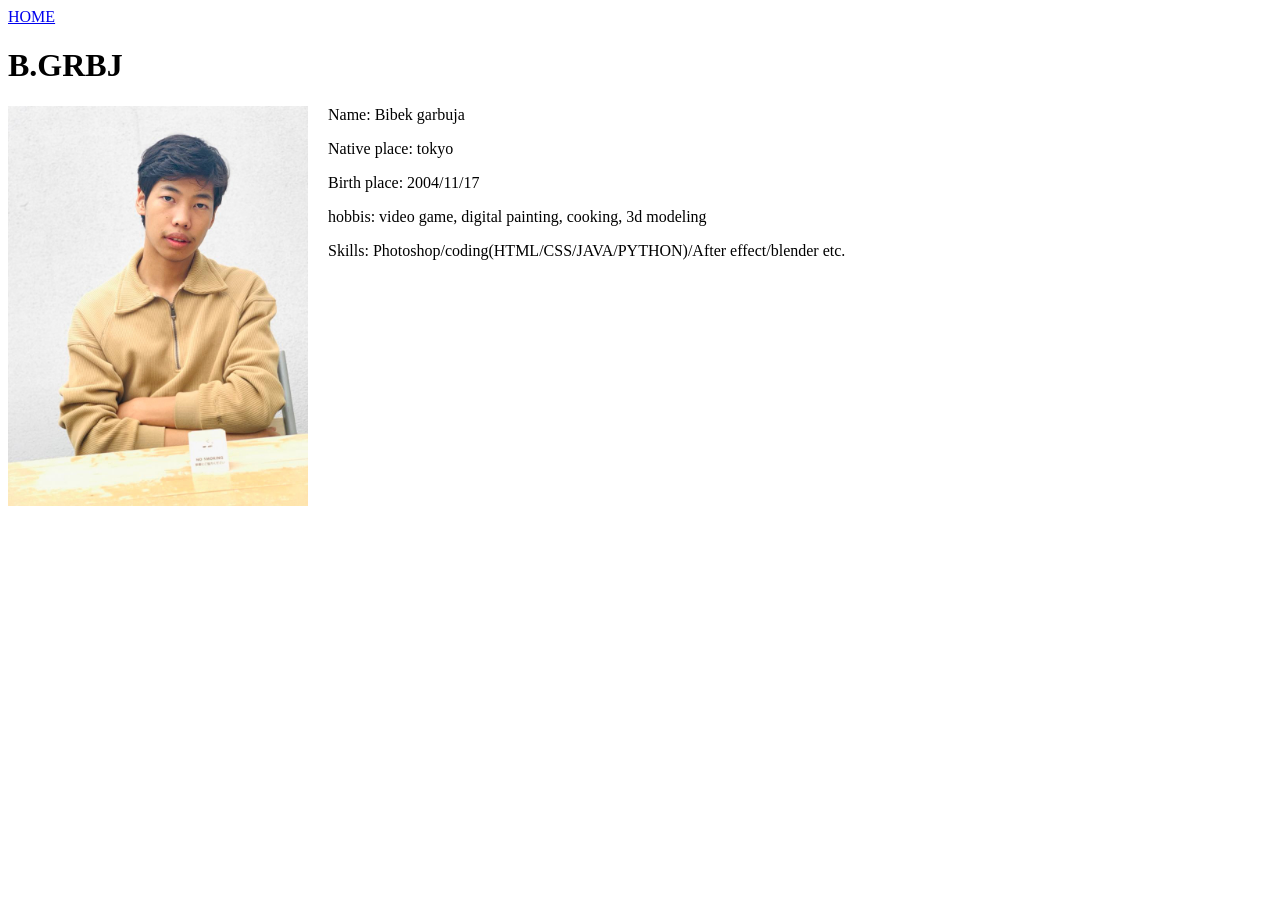
==== 03profile.html @ 2f0b6005 "Initial commit" ====
<!DOCTYPE html>
<html lang="en">
<head>
    <link rel="stylesheet" href="04profile.css">
    <meta charset="UTF-8">
    <meta name="viewport" content="width=device-width, initial-scale=1.0">
    <title>B.PROFILE</title>
    <link rel="icon" type="jpg" href="/sources/favicon.png">
</head>
<body>
    <a href="01portfolio.html"> HOME</a>
  <H1>B.GRBJ</H1>
<img src="/sources/my.jpg" width="500px" alt="">
<p>Name: Bibek garbuja</p>
<p>Native place: tokyo</p>
<p>Birth place: 2004/11/17</p>
<p>hobbis: video game, digital painting, cooking, 3d modeling</p>
<p>Skills: Photoshop/coding(HTML/CSS/JAVA/PYTHON)/After effect/blender etc.</p>

</body>
</html>
---- 04profile.css ----
img {
    float: left;
    margin-right: 20px;
    width: 300px;
}

p {
    max-width: 4000px;
}
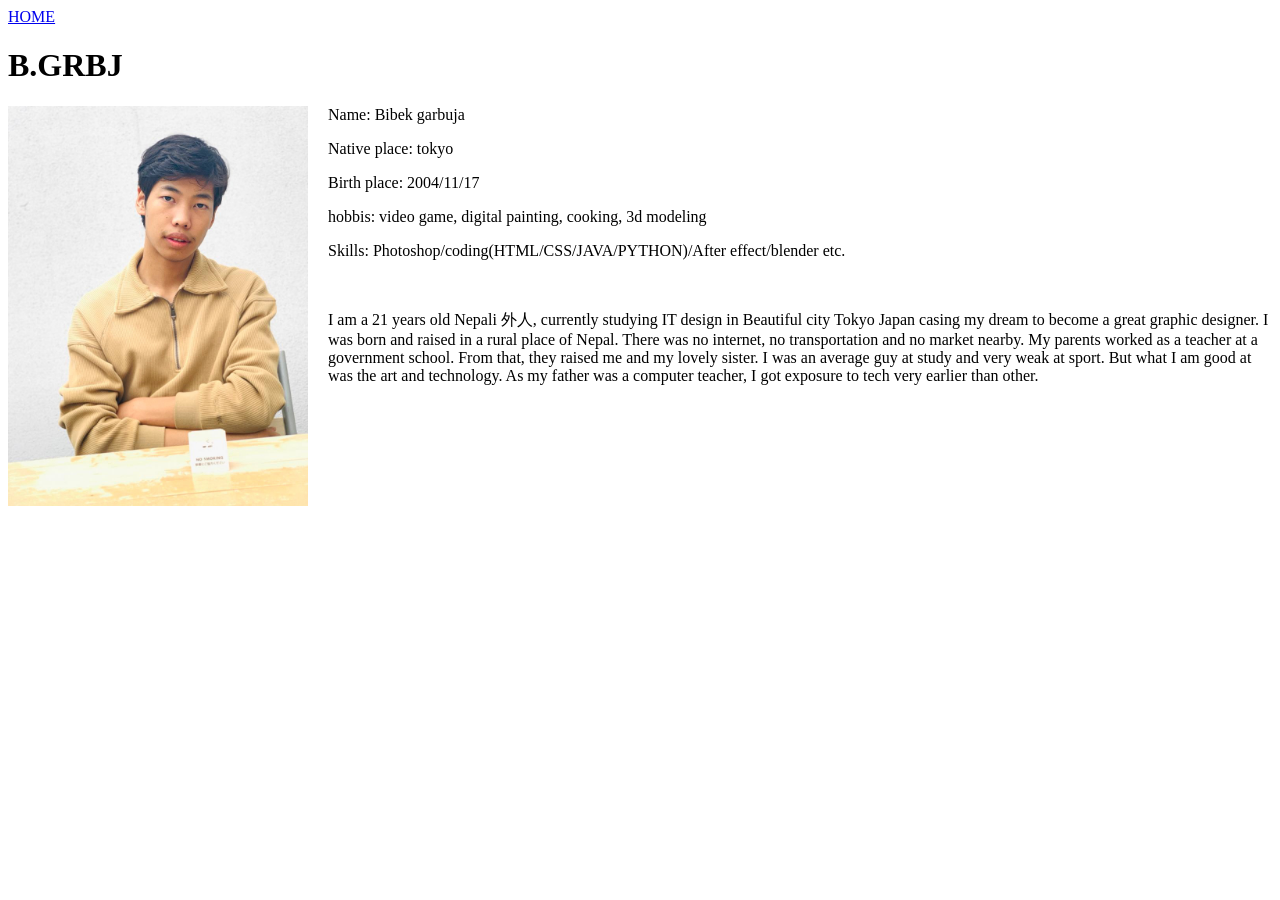
==== commit 82906bc5: "add content on home section Co-authored-by: Copilot <copilot@github.com>" ====
--- a/03profile.html
+++ b/03profile.html
@@ -5,17 +5,20 @@
     <meta charset="UTF-8">
     <meta name="viewport" content="width=device-width, initial-scale=1.0">
     <title>B.PROFILE</title>
-    <link rel="icon" type="jpg" href="/sources/favicon.png">
+    <link rel="icon" type="jpg" href="sources/logo.png">
+
 </head>
 <body>
-    <a href="01portfolio.html"> HOME</a>
+    <a href="index.html"> HOME</a>
   <H1>B.GRBJ</H1>
-<img src="/sources/my.jpg" width="500px" alt="">
+<img src="sources/my.jpg" width="500px" alt="">
 <p>Name: Bibek garbuja</p>
 <p>Native place: tokyo</p>
 <p>Birth place: 2004/11/17</p>
 <p>hobbis: video game, digital painting, cooking, 3d modeling</p>
 <p>Skills: Photoshop/coding(HTML/CSS/JAVA/PYTHON)/After effect/blender etc.</p>
+<br>
+    <p>I am a 21 years old Nepali 外人, currently studying IT design in Beautiful city Tokyo Japan casing my dream to become a great graphic designer. I was born and raised in a rural place of Nepal. There was no internet, no transportation and no market nearby. My parents worked as a teacher at a government school. From that, they raised me and my lovely sister. I was an average guy at study and very weak at sport. But what I am good at was the art and technology. As my father was a computer teacher, I got exposure to tech very earlier than other.</p>
 
 </body>
-</html>+</html>
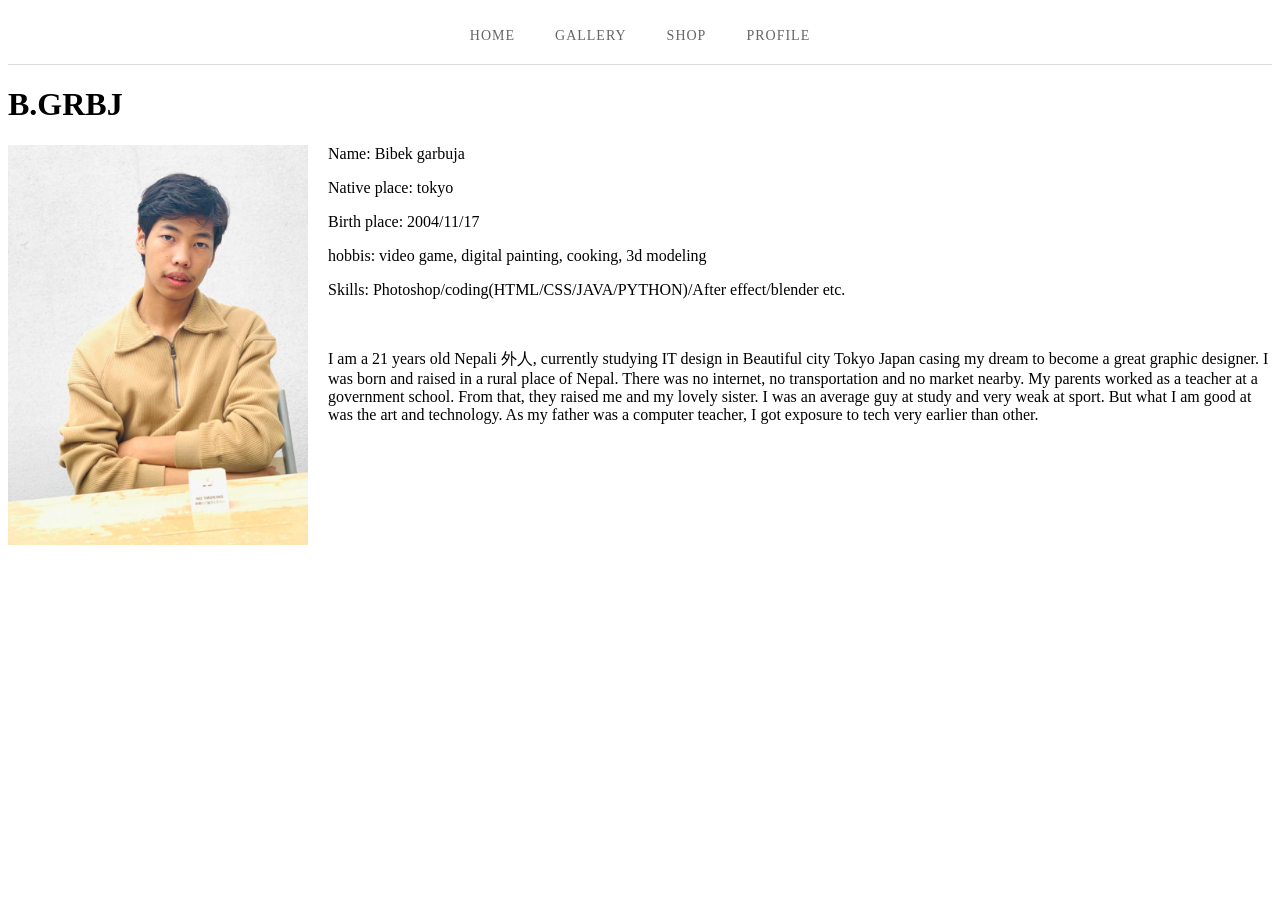
==== commit 66c8f1f5: "fsa" ====
--- a/03profile.html
+++ b/03profile.html
@@ -1,5 +1,6 @@
 <!DOCTYPE html>
 <html lang="en">
+
 <head>
     <link rel="stylesheet" href="04profile.css">
     <meta charset="UTF-8">
@@ -8,17 +9,28 @@
     <link rel="icon" type="jpg" href="sources/logo.png">
 
 </head>
+
 <body>
-    <a href="index.html"> HOME</a>
-  <H1>B.GRBJ</H1>
-<img src="sources/my.jpg" width="500px" alt="">
-<p>Name: Bibek garbuja</p>
-<p>Native place: tokyo</p>
-<p>Birth place: 2004/11/17</p>
-<p>hobbis: video game, digital painting, cooking, 3d modeling</p>
-<p>Skills: Photoshop/coding(HTML/CSS/JAVA/PYTHON)/After effect/blender etc.</p>
-<br>
-    <p>I am a 21 years old Nepali 外人, currently studying IT design in Beautiful city Tokyo Japan casing my dream to become a great graphic designer. I was born and raised in a rural place of Nepal. There was no internet, no transportation and no market nearby. My parents worked as a teacher at a government school. From that, they raised me and my lovely sister. I was an average guy at study and very weak at sport. But what I am good at was the art and technology. As my father was a computer teacher, I got exposure to tech very earlier than other.</p>
+    <nav>
+        <a href="index.html"> HOME</a>
+        <a href="05galary.html">GALLERY</a>
+        <a href="07shop.html">SHOP</a>
+        <a href="03profile.html">PROFILE</a>
+    </nav>
+    <H1>B.GRBJ</H1>
+    <img src="sources/my.jpg" width="500px" alt="">
+    <p>Name: Bibek garbuja</p>
+    <p>Native place: tokyo</p>
+    <p>Birth place: 2004/11/17</p>
+    <p>hobbis: video game, digital painting, cooking, 3d modeling</p>
+    <p>Skills: Photoshop/coding(HTML/CSS/JAVA/PYTHON)/After effect/blender etc.</p>
+    <br>
+    <p>I am a 21 years old Nepali 外人, currently studying IT design in Beautiful city Tokyo Japan casing my dream to
+        become a great graphic designer. I was born and raised in a rural place of Nepal. There was no internet, no
+        transportation and no market nearby. My parents worked as a teacher at a government school. From that, they
+        raised me and my lovely sister. I was an average guy at study and very weak at sport. But what I am good at was
+        the art and technology. As my father was a computer teacher, I got exposure to tech very earlier than other.</p>
 
 </body>
-</html>
+
+</html>
--- a/04profile.css
+++ b/04profile.css
@@ -1,3 +1,23 @@
+nav {
+    display: flex;
+    justify-content: center;
+    gap: 40px;
+    padding: 20px;
+    border-bottom: 1px solid #ddd;
+    background: #fff;
+}
+
+nav a {
+    text-decoration: none;
+    color: #666;
+    font-size: 14px;
+    letter-spacing: 1px;
+    transition: 0.3s;
+}
+
+nav a:hover {
+    color: #000;
+}
 img {
     float: left;
     margin-right: 20px;
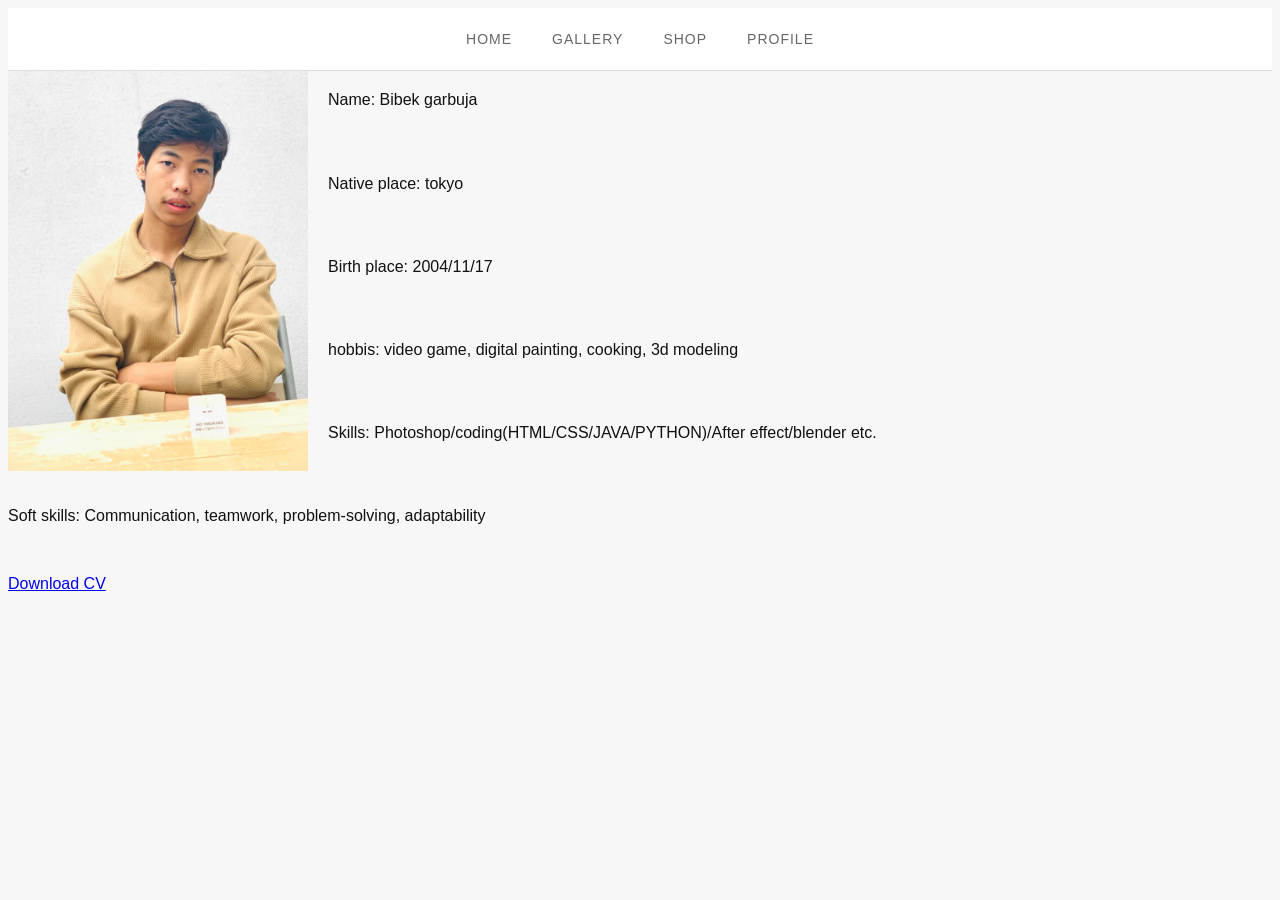
==== commit 4ed4ae33: "little changes" ====
--- a/03profile.html
+++ b/03profile.html
@@ -17,20 +17,20 @@
         <a href="07shop.html">SHOP</a>
         <a href="03profile.html">PROFILE</a>
     </nav>
-    <H1>B.GRBJ</H1>
-    <img src="sources/my.jpg" width="500px" alt="">
+    <img id="me" src="sources/my.jpg" width="500px" alt="Profile Image">
     <p>Name: Bibek garbuja</p>
+    <br>
     <p>Native place: tokyo</p>
+    <br>
     <p>Birth place: 2004/11/17</p>
+    <br>
     <p>hobbis: video game, digital painting, cooking, 3d modeling</p>
+    <br>
     <p>Skills: Photoshop/coding(HTML/CSS/JAVA/PYTHON)/After effect/blender etc.</p>
     <br>
-    <p>I am a 21 years old Nepali 外人, currently studying IT design in Beautiful city Tokyo Japan casing my dream to
-        become a great graphic designer. I was born and raised in a rural place of Nepal. There was no internet, no
-        transportation and no market nearby. My parents worked as a teacher at a government school. From that, they
-        raised me and my lovely sister. I was an average guy at study and very weak at sport. But what I am good at was
-        the art and technology. As my father was a computer teacher, I got exposure to tech very earlier than other.</p>
-
+    <p>Soft skills: Communication, teamwork, problem-solving, adaptability</p>
+    <br>
+    <a href="sources/cv.pdf" download>Download CV</a>
 </body>
 
 </html>
--- a/04profile.css
+++ b/04profile.css
@@ -1,3 +1,9 @@
+body {
+    font-family: Arial, Helvetica, sans-serif;
+    background-color: #f7f7f7;
+    color: #111;
+    line-height: 1.6;
+}
 nav {
     display: flex;
     justify-content: center;
@@ -16,14 +22,21 @@
 }
 
 nav a:hover {
-    color: #000;
+    transform: scale(1.1);
+    color: #ffcc00;
 }
-img {
+#me {
     float: left;
     margin-right: 20px;
     width: 300px;
 }
 
 p {
+    font-family: sans-serif;
     max-width: 4000px;
+}
+#paragraph {
+    font-size: 18px;
+    line-height: 1.6;
+    margin: auto;
 }
